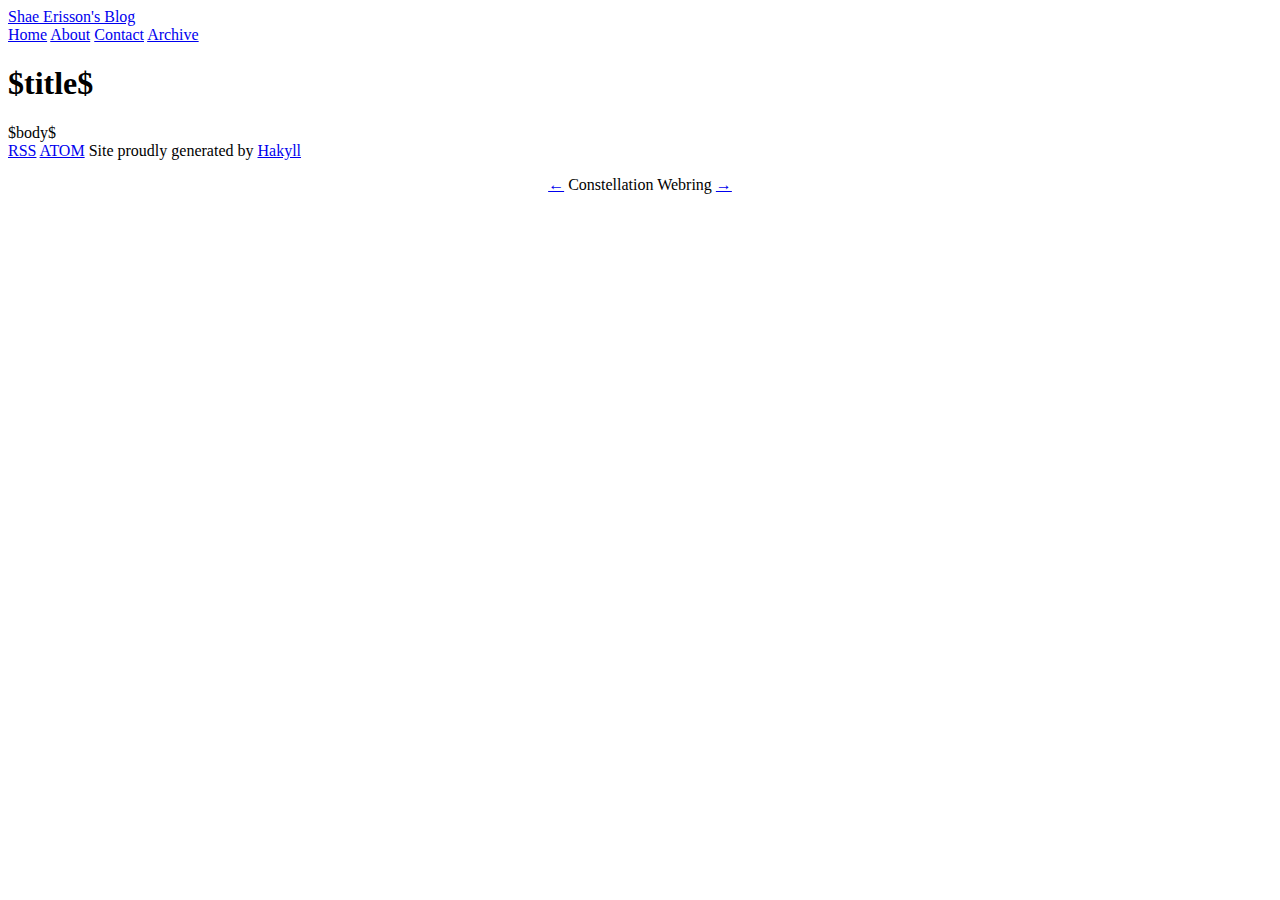
==== src/templates/default.html @ 75c8cc24 "port over previous static blog" ====
<?xml version="1.0" encoding="UTF-8"?>
<!DOCTYPE html PUBLIC "-//W3C//DTD XHTML 1.0 Strict//EN"
	  "http://www.w3.org/TR/xhtml1/DTD/xhtml1-strict.dtd">
<html xmlns="http://www.w3.org/1999/xhtml" xml:lang="en" lang="en">
    <head>
	<meta http-equiv="Content-Type" content="text/html; charset=UTF-8" />
	<title>Shae Erisson's blog - $title$</title>
	<link rel="stylesheet" type="text/css" href="/css/default.css" />
    </head>
    <body>
	<div id="header">
	    <div id="logo">
		<a href="/">Shae Erisson's Blog</a>
	    </div>
	    <div id="navigation">
		<a href="/">Home</a>
		<a href="/about.html">About</a>
		<a href="/contact.html">Contact</a>
		<a href="/archive.html">Archive</a>
	    </div>
	</div>
	<div id="content">
	    <h1>$title$</h1>
	    $body$
	</div>

	<div id="footer">
	    <a href="/feed.rss">RSS</a>
	    <a href="/atom.xml">ATOM</a>
	    Site proudly generated by
	    <a href="http://jaspervdj.be/hakyll">Hakyll</a>

		<p style="text-align: center">
		    <a href="https://webring.club/eQJctSXf9b77V5NN/previous">←</a> Constellation Webring <a href="https://webring.club/eQJctSXf9b77V5NN/next">→</a>
		</p>
	</div>
    </body>
</html>
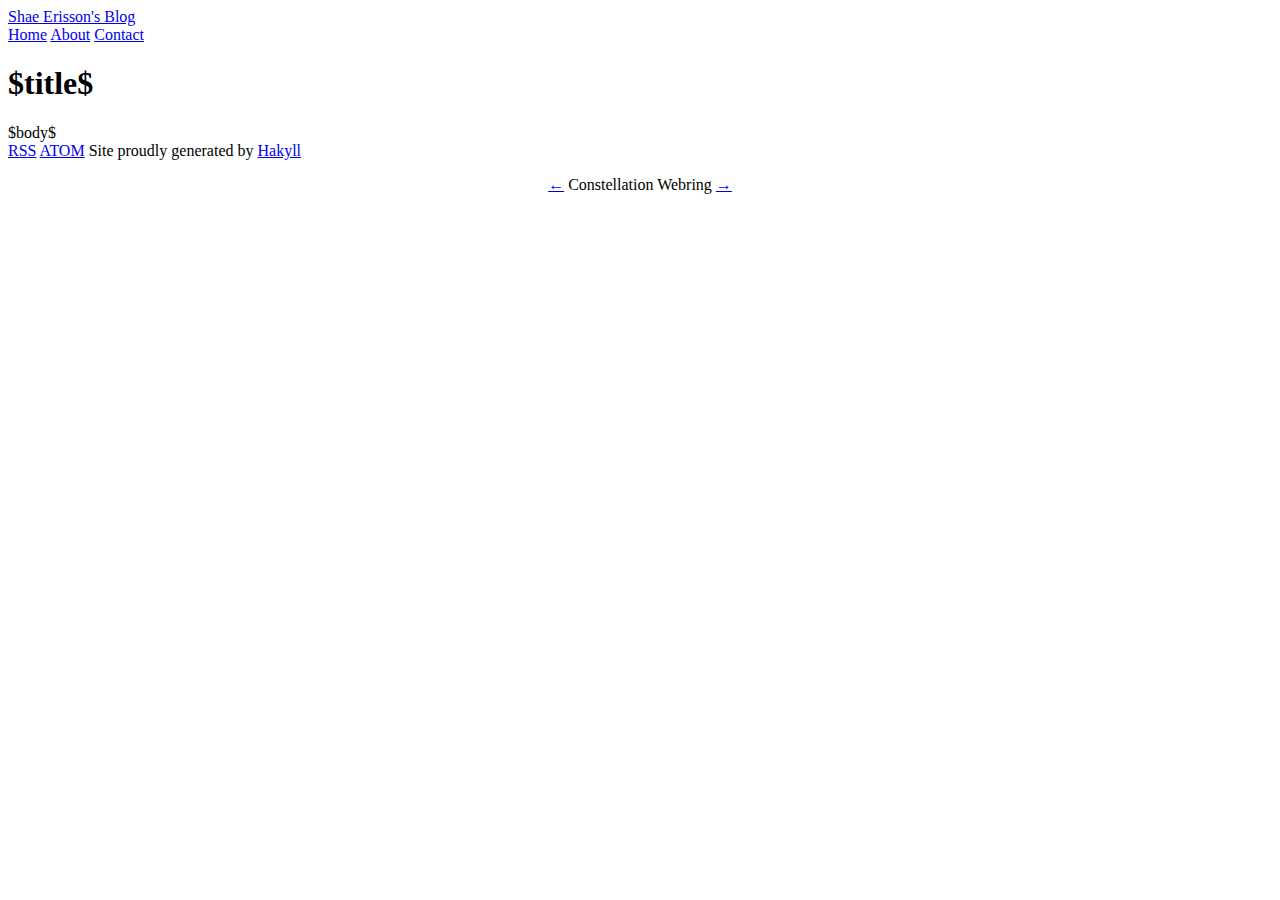
==== commit 38520604: "render about and contact, remove archive, change to relative links" ====
--- a/src/templates/default.html
+++ b/src/templates/default.html
@@ -5,7 +5,7 @@
     <head>
 	<meta http-equiv="Content-Type" content="text/html; charset=UTF-8" />
 	<title>Shae Erisson's blog - $title$</title>
-	<link rel="stylesheet" type="text/css" href="/css/default.css" />
+	<link rel="stylesheet" type="text/css" href="./css/default.css" />
     </head>
     <body>
 	<div id="header">
@@ -14,9 +14,8 @@
 	    </div>
 	    <div id="navigation">
 		<a href="/">Home</a>
-		<a href="/about.html">About</a>
-		<a href="/contact.html">Contact</a>
-		<a href="/archive.html">Archive</a>
+		<a href="about.html">About</a>
+		<a href="contact.html">Contact</a>
 	    </div>
 	</div>
 	<div id="content">
